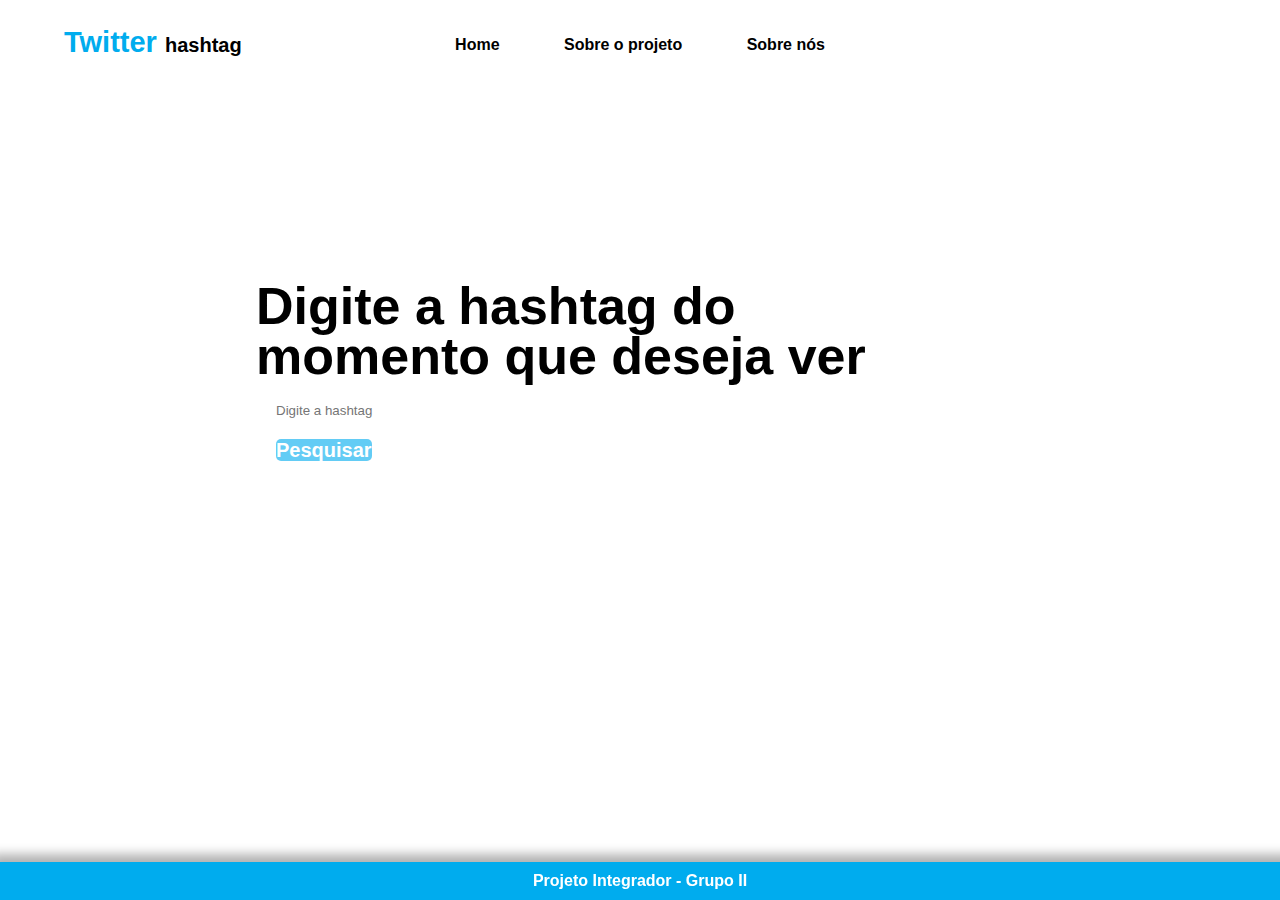
==== index.html @ 4f67a47b "Merge pull request #1 from Hillzaki/master" ====
<!DOCTYPE html>
<html lang="PT-BR">
  <head>
    <meta charset="UTF-8" />
    <meta name="viewport" content="width=device-width, initial-scale=1.0" />
    <link rel="stylesheet" href="style.css" />
    <title>Twitter - Hashtag</title>
  </head>

  <body>
    <header>
      <div id="logo">
      <h1>Twitter <a>hashtag</a></h1>
      </div>
      <nav>
        <ul id="menu" type="none">
            <li> <a href="index.html">Home</a></li>
            <li> <a href="projeto.html">Sobre o projeto</a></li>
            <li> <a href="about-us.html">Sobre nós</a></li>
        </ul>
    </nav>
    <div id="fantasma"></div>
    </header>

    <main id="container">
      <section class="text-container">
        <div>
          <h1>Digite a hashtag do <br />momento que deseja ver</h1>
        </div>
      </section>

      <section class="input-container">
        <div>
          <input type="text" name="hashtag" placeholder= "Digite a hashtag"/>
        </div>
      </section>
      <button><a class="a-botao" href="search.html">Pesquisar</a></button>
    </main>
    <footer>Projeto Integrador - Grupo II</footer>
  </body>
</html>
---- style.css ----
/* RESET */
body,
header,
section,
div,
ul,
li,
a,
footer,
h1,
h2,
h3,
input,
label,
textarea,
button {
  padding: 0;
  margin: 0;
  border: none;
  outline: none;
  background-color: transparent;
}

@import url("https://fonts.googleapis.com/css2?family=Roboto:wght@400;500;700&display=swap");

body {
  font-family: "Raleway", sans-serif;
  margin: 0;
  width: 100vw;
  height: 100vw;
}

header {
  width: 100%;
  padding: 3%;
  top: 0;
  display: flex;
  flex-wrap: wrap;
  background-color: white;
  position: relative;
  margin: 0 auto;

}

header h1 {
  font-size: 18px;
  color: #00acee;
}

header h1 a {
  font-size: 10px;
  color: black;
}
#logo{
  width: 38%;
}
nav{
  text-align: center;
  width: 62%;
}
#fantasma{
  width: 0%;
}
#menu {
  text-align: center;
  margin: 0;
  padding: 0;
}
#menu li{
  display: inline-block;
  padding: 10px 8px;  
  font-weight: bold;
  font-size: 8px;
}

#menu li a{
  text-decoration:  none;
  color: black
}

main#container {
margin-left: 20%;
margin-top: 15%;
width: 70%;
margin-right: 10%;
}

section.text-container div h1 {
  font-size: 18px;
  line-height: 16px;
}

section.input-container {
 margin: 20px;
 width: 40%;
}

.a-botao{
  background-color: #00abee9c ;
  font-size: 10px;
  border-radius: 5px;
  margin-left: 20px;
  text-decoration: none;
  color: white;
  font-weight: bold;
}


footer{
  background-color: #00abee9c;
  text-align: center;
  width: 100%;
  padding: 10px 0px;
  margin: 0px;
  position: fixed;
  bottom:0;
  color: white;
  -webkit-box-shadow: 2px 2px 10px 10px rgba(0,0,0,0.3);
    -moz-box-shadow: 2px 2px 10px 10px rgba(0,0,0,0.3);
    box-shadow: 2px 2px 10px 10px rgba(0,0,0,0.3);
}

/*CSS Página Sobre o Projeto*/

#container-projeto{
 
  width: 90%;
  height: 100%;
  justify-content: center;
  padding: 2%;
  margin: 0 auto;
  margin-top: 10px;

}

.texto-projeto{
  width: 100%;
  height: 100%;

}
p{
  line-height: 14px;
  margin-top: 30px;
  font-size: 12px;
}

.imagem-projeto{
  width: 100%;
  height: 100%;
  position: relative;
}

#celular{
  position: absolute;
  margin-bottom: 20px;

}
#laptop{ 
  position: absolute;
  margin-top: 40%;
  margin-left: 40%;
  margin-bottom: 40px;
}

/* CSS Página Sobre Nós*/

#h1-aboutus{
  font-weight: bold;
  font-size: 18px;
}
#span-aboutus{
  color: black;
  font-size: 10px;
}

.row{
  display: flex;
  flex-wrap: wrap;
  
}
.container-element-father{
  width: 100%;
  height: 100vh;
  margin: 0;
  padding: 0;
  background-color:white ;
}

.container-sm {
margin: 0 auto;
padding: 0;
position: relative;
top: 10%;
width: 80%;
}

.col-sm{
text-align: center;
align-items: center;
justify-content: center;
background-color:white;
position: relative;
width: 33%;
margin-top: 2%;
margin-bottom: 2%;
}
.navbar-toggler{
z-index: 2;
}

.image{
width: 50%;
}

.col-sm:hover .overlay {
opacity: 1;
}

.overlay {
position: absolute;
top: 0;
bottom: 0;
left: 0;
right: 0;
height: 100%;
width: 100%;
opacity: 0;
transition: .5s ease;
background-color:#f8f9fa;
}

.text {
width: 100%;
color:black;
font-size: 100%;
position: absolute;
padding:0;
text-align: center;
}

.col{
position: relative;
top:5px;
padding-left: 0;
padding-right: 0;
}

#empty{
margin:0;
border-style: none;
}
#wesley-foto{
  border-radius: 50%;
}

/*CSS Página Pesquisar*/


.pesquisar {
  width: 30%;
  margin: 0 auto;
}

#search {
  border: 2px solid black;
  border-radius: 8px;
}

.pesquisar input {
  width: 100%;
  height: 25px;
  margin: 20px 0px;
}

.pesquisar #search {
  color: black;
  font-weight: bold;
  font-size: 11px;
  padding-left: 10px;
}
.tweets {
  width: 80%;
  display: flex;
  flex-wrap: wrap;
  margin: 0 auto;
  margin-bottom: 40px;
  justify-content: center;
}

.tweets img {
  width: 30%;
  padding: 10px;
}


@media (min-width: 375px){

  header h1 {
    font-size: 22px;
    color: #00acee;
  }
  
  header h1 a {
    font-size: 13px;
    color: black;
  }
  #menu li{
    display: inline-block;
    padding: 10px 10px;  
    font-weight: bold;
    font-size: 10px;
}
section.text-container div h1 {
  font-size: 25px;
  line-height: 22px;
}

#h1-aboutus{
  font-weight: bold;
  font-size: 19px;
}
#span-aboutus{
  color: black;
  font-size: 11px;
}
}
@media (min-width: 700px){
  header h1 {
    font-size: 24px;
    color: #00acee;
  }
  
  header h1 a {
    font-size: 16px;
    color: black;
  }
  #menu li{
    display: inline-block;
    padding: 10px 14px;  
    font-weight: bold;
    font-size: 14px;
}
section.text-container div h1 {
  font-size: 35px;
  line-height: 38px;
}
.a-botao{
  font-size: 16px;
}
p{
  font-size: 16px;
}
/* CSS Sobre Nós*/

#h1-aboutus{
  font-weight: bold;
  font-size: 24px;
}
#span-aboutus{
  color: black;
  font-size: 16px;
}
.pesquisar input {
  height: 35px;
}
.pesquisar #search {
  font-size: 16px;
}
}
@media (min-width: 1025px){
body {
  font-family: "Raleway", sans-serif;
  padding: 0;
  margin: 0;
  width: 100%;
  height: 100%;
}

header {
  width: 90%;
  padding: 2%;;
  top: 0;
  left: 0;
  margin: 0 auto;
  display: flex;
  flex-wrap: wrap;
  background-color: white;
  position: relative;

}

header h1 {
  font-size: 29px;
  color: #00acee;
}

header h1 a {
  font-size: 20px;
  color: black;
}
section.text-container div h1 {
  font-size: 52px;
  line-height: 50px;
}
#h1-aboutus{
  font-weight: bold;
  font-size: 29px;
}
#span-aboutus{
  color: black;
  font-size: 20px;
}
#logo{
  width: 25%;
}
nav{
  width: 50%;
}
#fantasma{
  width: 25%;
}
#menu {
  text-align: center;
  margin: 0;
  padding: 0;
}
#menu li{
  display: inline-block;
  padding: 10px 30px;  
  font-weight: bold;
  font-size: 16px;
}

#menu li a{
  text-decoration:  none;
  color: black
}
.a-botao{
  font-size: 20px;
}
footer{
  background-color: #00acee;
  text-align: center;
  width: 100%;
  padding: 10px 0px;
  margin: 0px;
  position: fixed;
  bottom:0;
  color: white;
  font-weight: bold;
  -webkit-box-shadow: 2px 2px 10px 10px rgba(0,0,0,0.3);
    -moz-box-shadow: 2px 2px 10px 10px rgba(0,0,0,0.3);
    box-shadow: 2px 2px 10px 10px rgba(0,0,0,0.3);
}

/* CSS Página Sobre o Projeto*/

#container-projeto{
  display: flex;
  flex-wrap: wrap;
  width: 90%;
  height: 100%;
  justify-content: center;
  padding: 2%;
  margin: 0 auto;
  margin-top: 30px;

}
.texto-projeto{
  width: 36%;
  height: 100%;
  margin-right: 2%;

}
p{
  font-size: 18px;
  line-height: 25px;
  margin-top: 30px;
}

.imagem-projeto{
  width: 56%;
  height: 100%;
  margin-left: 2%;
  position: relative;
}
.container-sm {
  margin: 0 auto;
  padding: 0;
  position: relative;
  top: 10%;
  width: 60%;
  }
  .pesquisar input {
    width: 100%;
    height: 50px;
  }
  .pesquisar #search {
    font-size: 18px;
  }
}
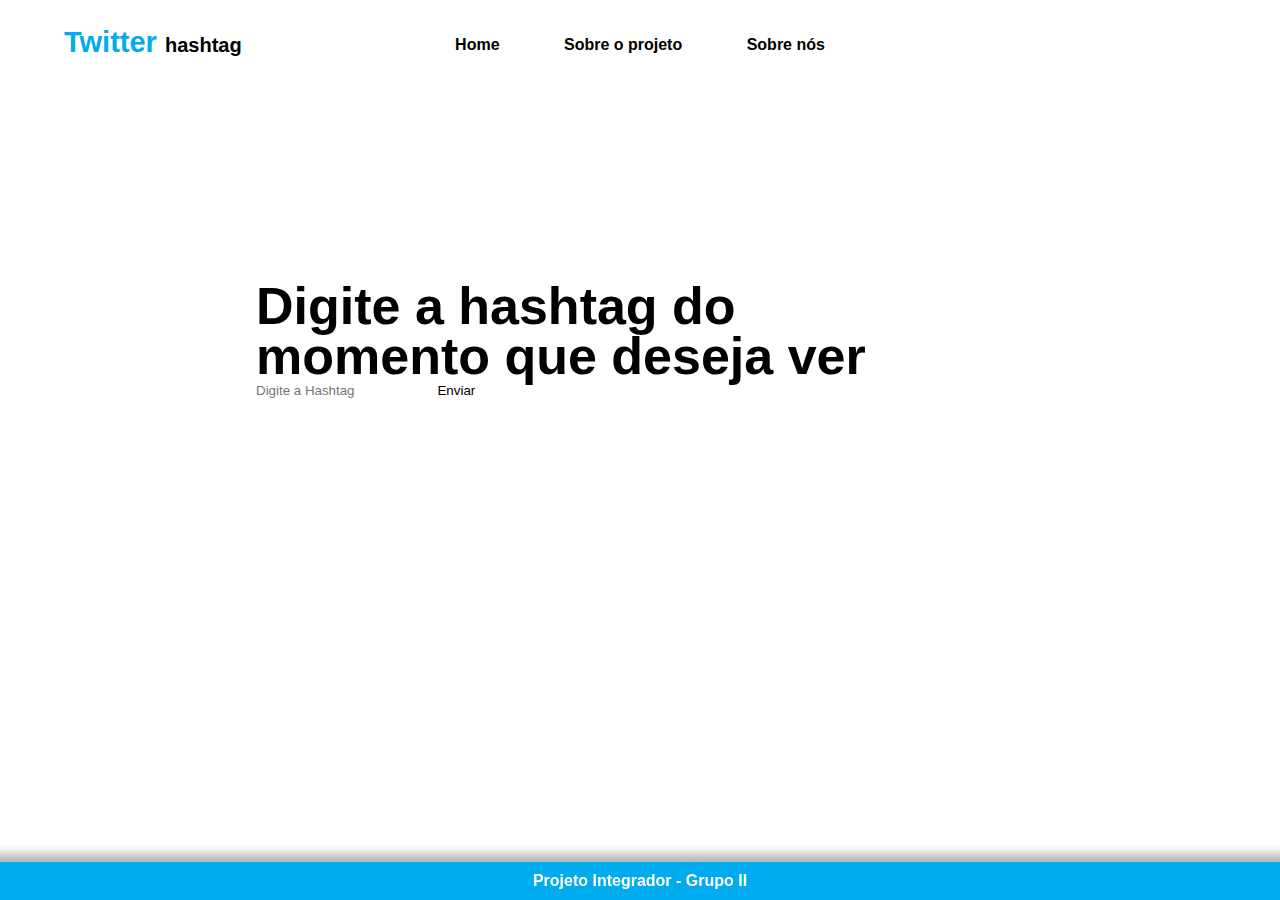
==== commit 1b317b93: "Add files via upload" ====
--- a/index.html
+++ b/index.html
@@ -4,6 +4,7 @@
     <meta charset="UTF-8" />
     <meta name="viewport" content="width=device-width, initial-scale=1.0" />
     <link rel="stylesheet" href="style.css" />
+
     <title>Twitter - Hashtag</title>
   </head>
 
@@ -29,13 +30,14 @@
         </div>
       </section>
 
-      <section class="input-container">
-        <div>
-          <input type="text" name="hashtag" placeholder= "Digite a hashtag"/>
-        </div>
-      </section>
-      <button><a class="a-botao" href="search.html">Pesquisar</a></button>
+      <form id="formulario">
+        <input type="text" id="campo" placeholder="Digite a Hashtag">
+        <input type="submit" value="Enviar">
+    </form>
+    
+      
     </main>
     <footer>Projeto Integrador - Grupo II</footer>
+    <script src="script.js"></script>
   </body>
 </html>
--- a/style.css
+++ b/style.css
@@ -118,6 +118,7 @@
   -webkit-box-shadow: 2px 2px 10px 10px rgba(0,0,0,0.3);
     -moz-box-shadow: 2px 2px 10px 10px rgba(0,0,0,0.3);
     box-shadow: 2px 2px 10px 10px rgba(0,0,0,0.3);
+    z-index: 4;
 }
 
 /*CSS Página Sobre o Projeto*/
@@ -227,6 +228,7 @@
 opacity: 0;
 transition: .5s ease;
 background-color:#f8f9fa;
+z-index: 3;
 }
 
 .text {
